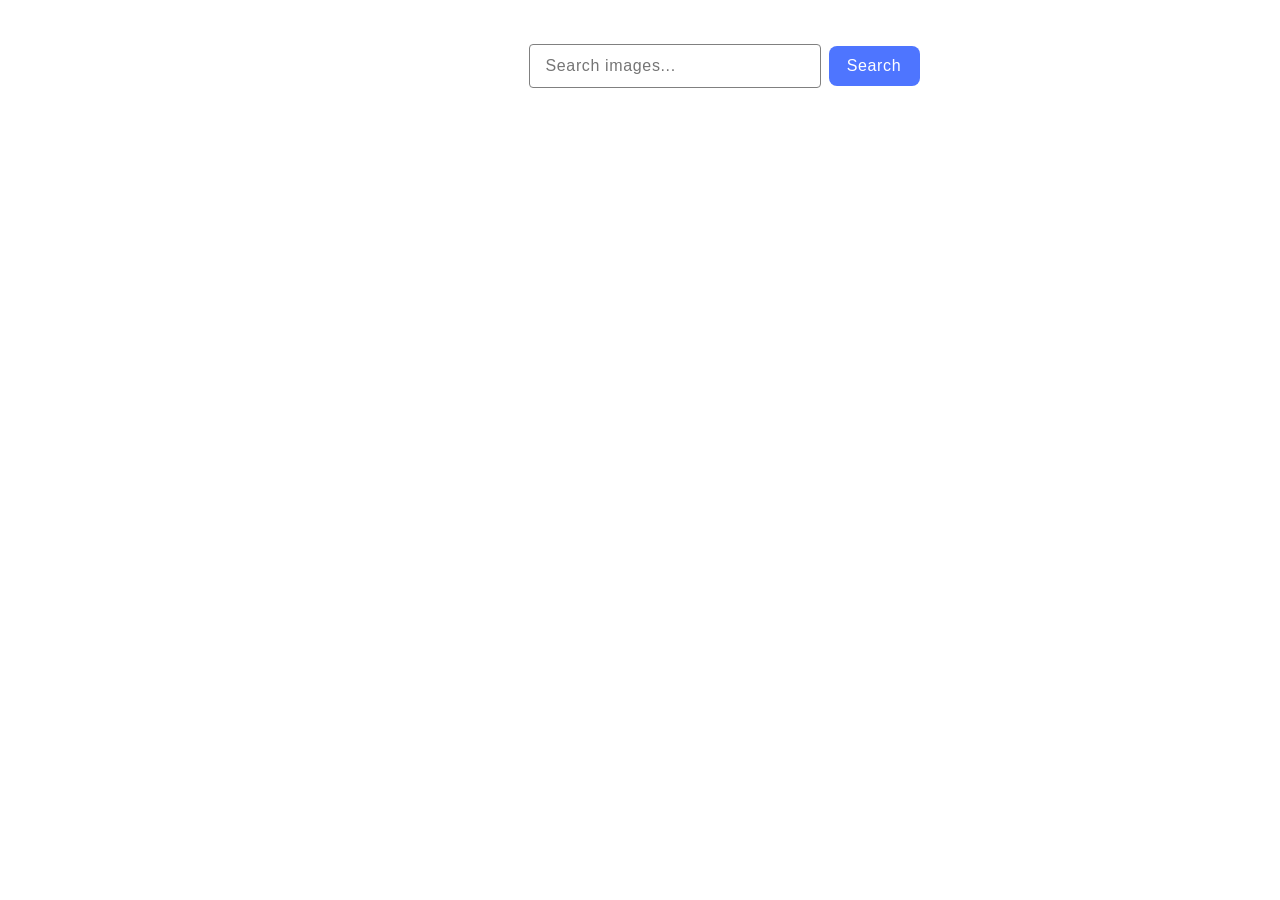
==== src/index.html @ a047d34a "Initial commit" ====
<!DOCTYPE html>
<html lang="en">
  <head>
    <meta charset="UTF-8" />
    <link rel="icon" type="image/svg+xml" href="/favicon.svg" />
    <meta name="viewport" content="width=device-width, initial-scale=1.0" />
    <title>Vanilla App Template</title>
    <link rel="stylesheet" href="./css/styles.css" />
  </head>
  <body>
    <form id="search-form" class="form">
      <input
        type="text"
        name="delay"
        class="form-text"
        placeholder="Search images..."
      />
      <button type="submit" class="btn">Search</button>
      <span class="loader"></span>
      <div id="results"></div>
  
    </form>
    <div class="gallery"></div>
    
    <script type="module" src="./main.js"></script>
  </body>
</html>
---- src/css/styles.css ----
/**
  |============================
  | include css partials with
  | default @import url()
  |============================
*/
/* @import url('./reset.css');
@import url('./vite-promo.css'); */
/* @import url('./header.css'); */

:root {
  font-family: Inter, Avenir, Helvetica, Arial, sans-serif;
  font-size: 16px;
  line-height: 24px;
  font-weight: 400;

  color: #242424;
  background-color: rgba(255, 255, 255, 0.87);

  font-synthesis: none;
  text-rendering: optimizeLegibility;
  -webkit-font-smoothing: antialiased;
  -moz-osx-font-smoothing: grayscale;
  -webkit-text-size-adjust: 100%;
}

body {
  width: 1440px;
  height: 100%;
}

.form {
  padding-top: 36px;
  display: flex;
  justify-content: center;
  align-items: center;
  margin: auto;
  gap: 8px;
}

.form-text {
  width: 272px;
height: 40px;
border: 1px solid #808080;
border-radius: 4px;
font-size: 16px;
line-height: 1.5;
letter-spacing: 0.04em;
color: #808080;
padding-left: 16px;
}

.btn {
  border-radius: 8px;
padding: 8px 16px;
width: 91px;
height: 40px;
background: #4e75ff;
font-weight: 500;
font-size: 16px;
line-height: 1.5;
letter-spacing: 0.04em;
color: #fff;
border: none;
}

.btn:hover {
  background: #6c8cff;
}

.gallery {
  display: flex;
  flex-wrap: wrap;
  gap: 24px; /* Відстань між картками */
  justify-content: center; /* Центрування галереї */
  margin-top: 32px;
  width: 1128px;
  padding-left: 156px;
}

.image-card {
  width: calc((100% - 48px) / 3);
  text-decoration: none;

}

.image-card img {
  width: 100%;
  height: 200px;
  display: block;
  border: 1px solid #808080;
}

/* Стилі для інформації про зображення */
.info {
  border-bottom: 1px solid #808080;
  border-left: 1px solid #808080;
  border-right: 1px solid #808080;
  width: 360px;
  height: 48px;
  background: #fff;
 display: flex;
margin: auto;
justify-content: center;
align-items: center;

}

.info-item {
  margin: auto;
display: flex;
flex-direction: column;
justify-content: center;
align-items: center;
font-size: 12px;
line-height: 2;
letter-spacing: 0.04em;
color: #2e2f42;

}

.info-item b {
font-weight: 600;
font-size: 12px;
line-height: 1.3;
letter-spacing: 0.04em;
color: #2e2f42;

}

.loader {
  position: fixed;
  top: 50%;
  left: 50%;
  transform: translate(-50%, -50%);
  z-index: 1000;
}

.lds-ring {
  display: inline-block;
  position: relative;
  width: 80px;
  height: 80px;
}

.lds-ring div {
  box-sizing: border-box;
  display: block;
  position: absolute;
  width: 64px;
  height: 64px;
  margin: 8px;
  border: 8px solid #000;
  border-radius: 50%;
  animation: lds-ring 1.2s cubic-bezier(0.5, 0, 0.5, 1) infinite;
  border-color: #000 transparent transparent transparent;
}

.lds-ring div:nth-child(1) {
  animation-delay: -0.45s;
}

.lds-ring div:nth-child(2) {
  animation-delay: -0.3s;
}

.lds-ring div:nth-child(3) {
  animation-delay: -0.15s;
}

@keyframes lds-ring {
  0% {
    transform: rotate(0deg);
  }
  100% {
    transform: rotate(360deg);
  }
}
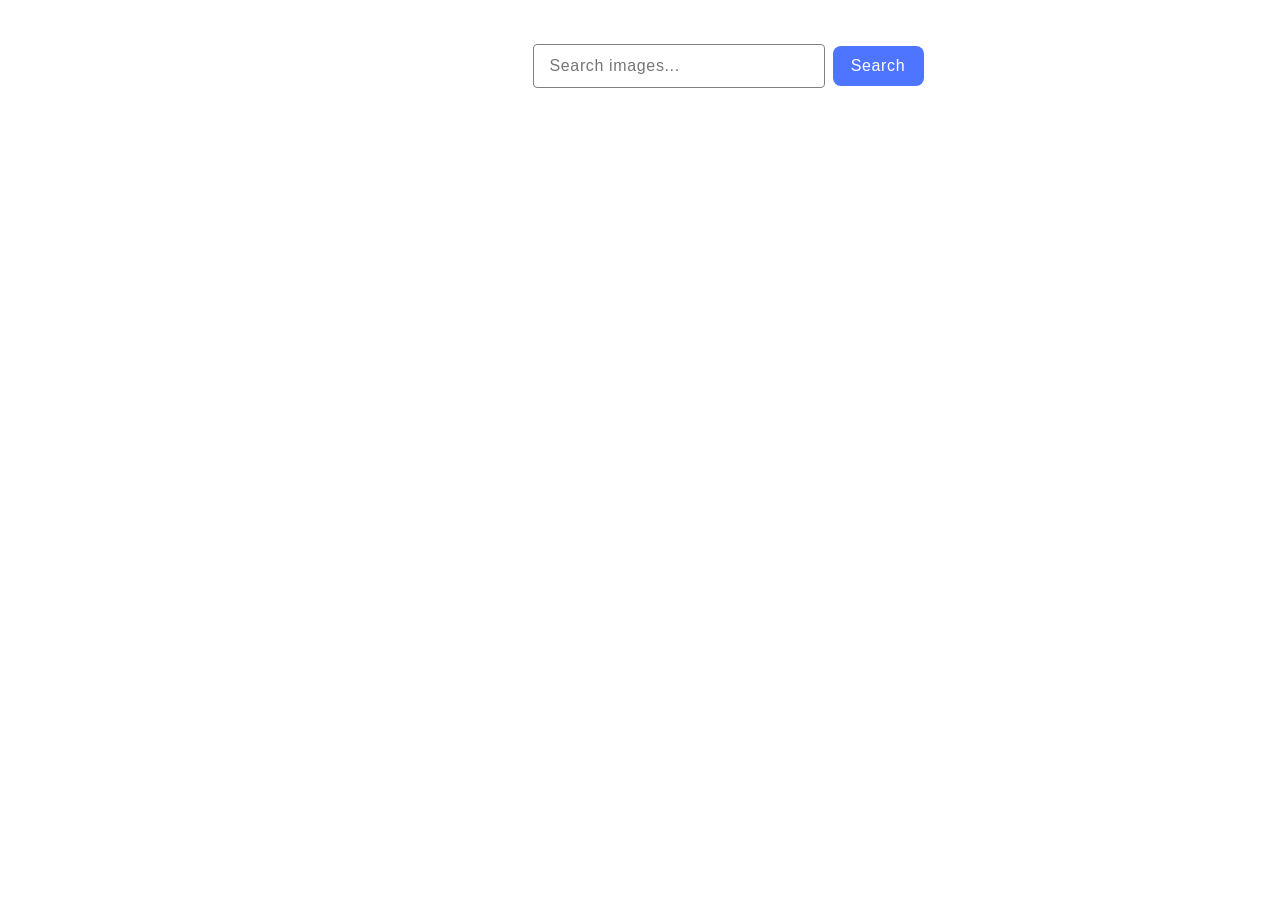
==== commit bc264640: "add all finish file" ====
--- a/src/index.html
+++ b/src/index.html
@@ -16,12 +16,10 @@
         placeholder="Search images..."
       />
       <button type="submit" class="btn">Search</button>
-      <span class="loader"></span>
-      <div id="results"></div>
-  
     </form>
     <div class="gallery"></div>
-    
+    <button id="load-more" style="display: none">Load more</button>
+    <div class="loader-container" style="display: none"></div>
     <script type="module" src="./main.js"></script>
   </body>
 </html>
--- a/src/css/styles.css
+++ b/src/css/styles.css
@@ -71,9 +71,10 @@
 .gallery {
   display: flex;
   flex-wrap: wrap;
-  gap: 24px; /* Відстань між картками */
-  justify-content: center; /* Центрування галереї */
+  gap: 24px; 
+  justify-content: center; 
   margin-top: 32px;
+  margin-bottom: 32px;
   width: 1128px;
   padding-left: 156px;
 }
@@ -91,7 +92,7 @@
   border: 1px solid #808080;
 }
 
-/* Стилі для інформації про зображення */
+
 .info {
   border-bottom: 1px solid #808080;
   border-left: 1px solid #808080;
@@ -176,3 +177,17 @@
     transform: rotate(360deg);
   }
 }
+
+#load-more {
+  margin: auto;
+  background: #4e75ff;
+  border-radius: 8px;
+padding: 8px 16px;
+width: 125px;
+height: 40px;
+border: none;
+}
+
+#load-more:hover {
+  background: #6c8cff;
+}
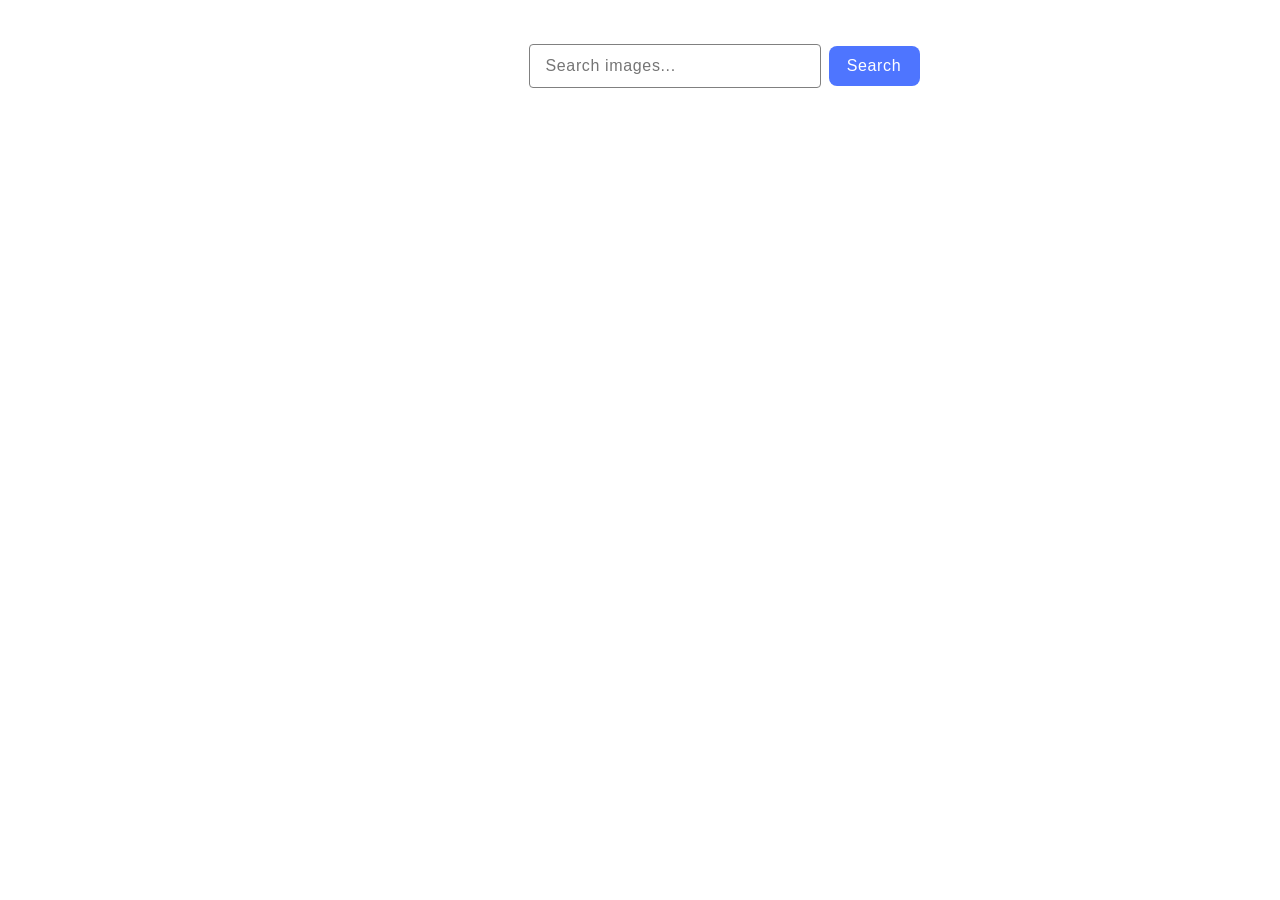
==== commit c0ee512e: "add all files" ====
--- a/src/index.html
+++ b/src/index.html
@@ -1,4 +1,4 @@
-<!DOCTYPE html>
+<!-- <!DOCTYPE html>
 <html lang="en">
   <head>
     <meta charset="UTF-8" />
@@ -22,4 +22,34 @@
     <div class="loader-container" style="display: none"></div>
     <script type="module" src="./main.js"></script>
   </body>
+</html> -->
+
+
+<!DOCTYPE html>
+<html lang="en">
+  <head>
+    <meta charset="UTF-8" />
+    <link rel="icon" type="image/svg+xml" href="/favicon.svg" />
+    <meta name="viewport" content="width=device-width, initial-scale=1.0" />
+    <title>Vanilla App Template</title>
+    <link rel="stylesheet" href="./css/styles.css" />
+  </head>
+  <body>
+    <form id="search-form" class="form">
+      <input
+        type="text"
+        name="delay"
+        class="form-text"
+        placeholder="Search images..."
+      />
+      <button type="submit" class="btn">Search</button>
+      <span class="loader"></span>
+      <div id="results"></div>
+  
+    </form>
+    <div class="gallery"></div>
+    <button id="load-more" style="display: none;">Load more</button>
+    <div class="loader-container" style="display: none;"></div>
+    <script type="module" src="./main.js"></script>
+  </body>
 </html>
